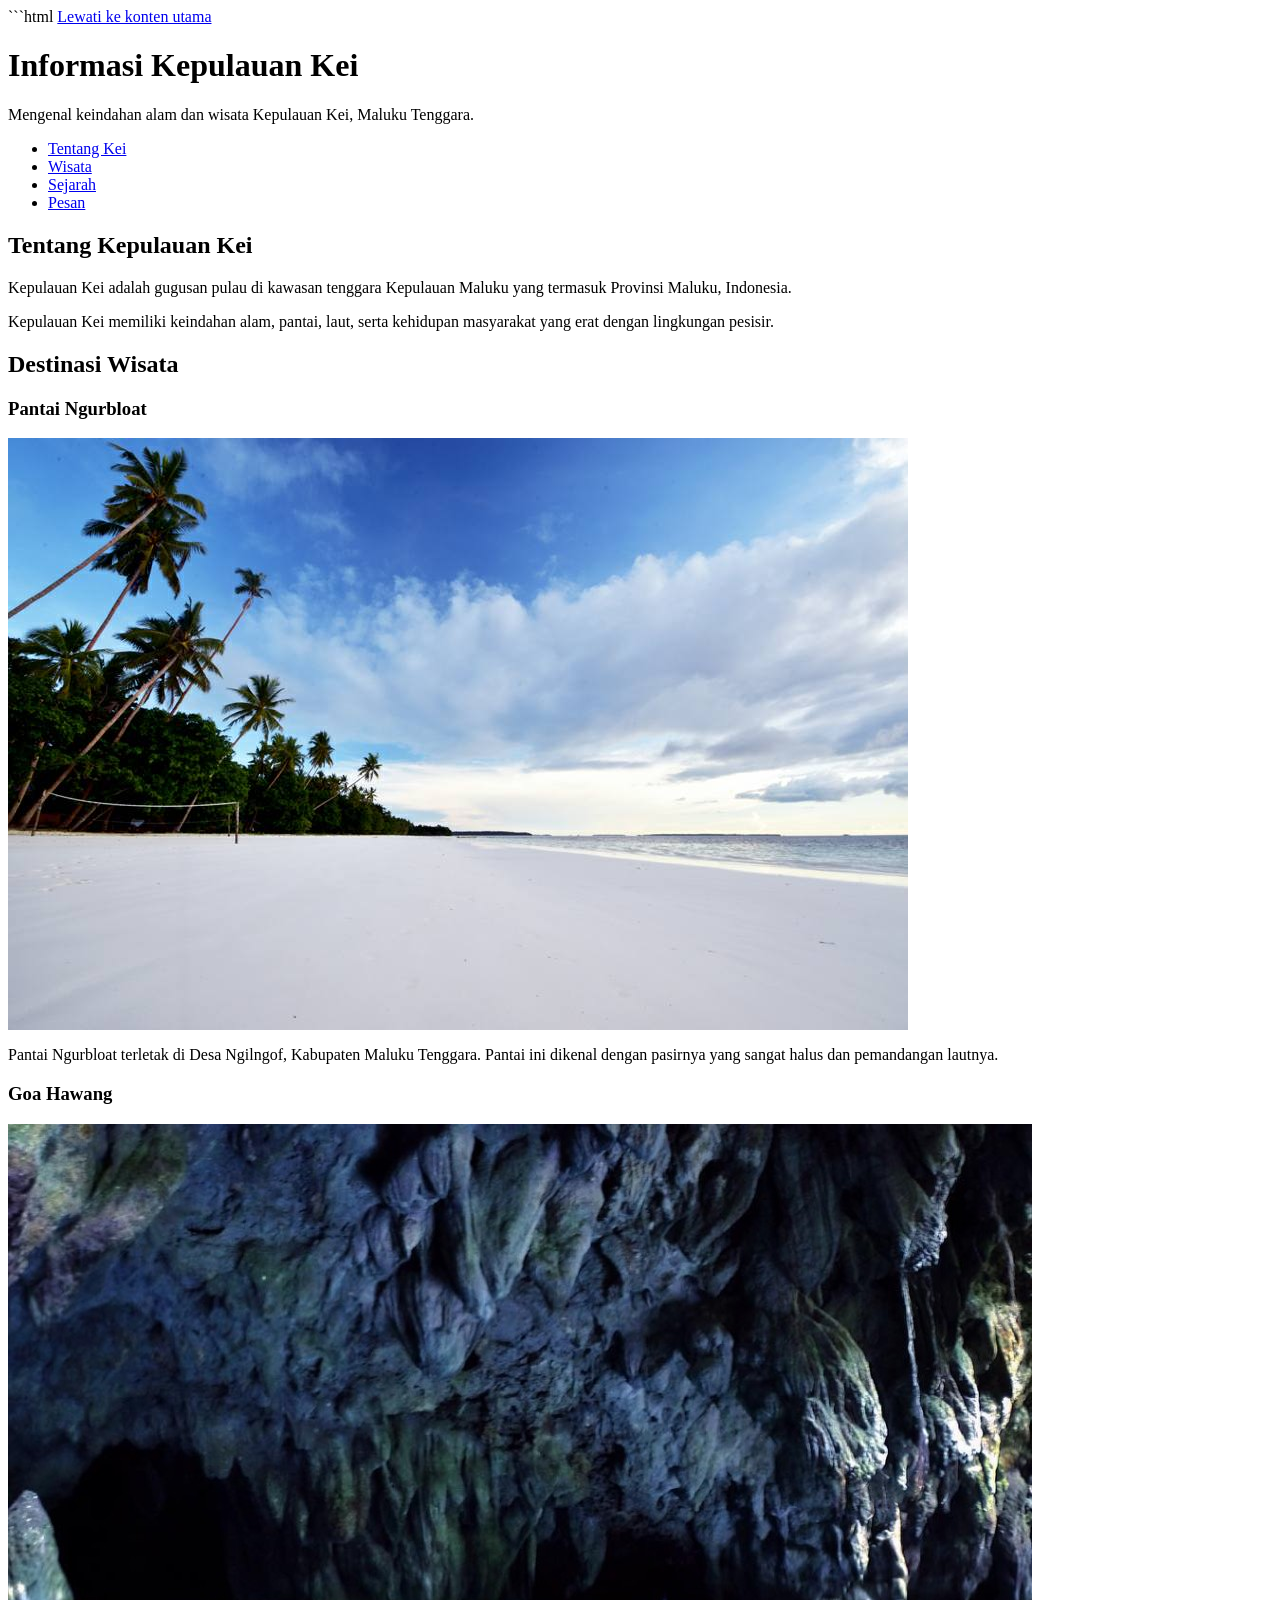
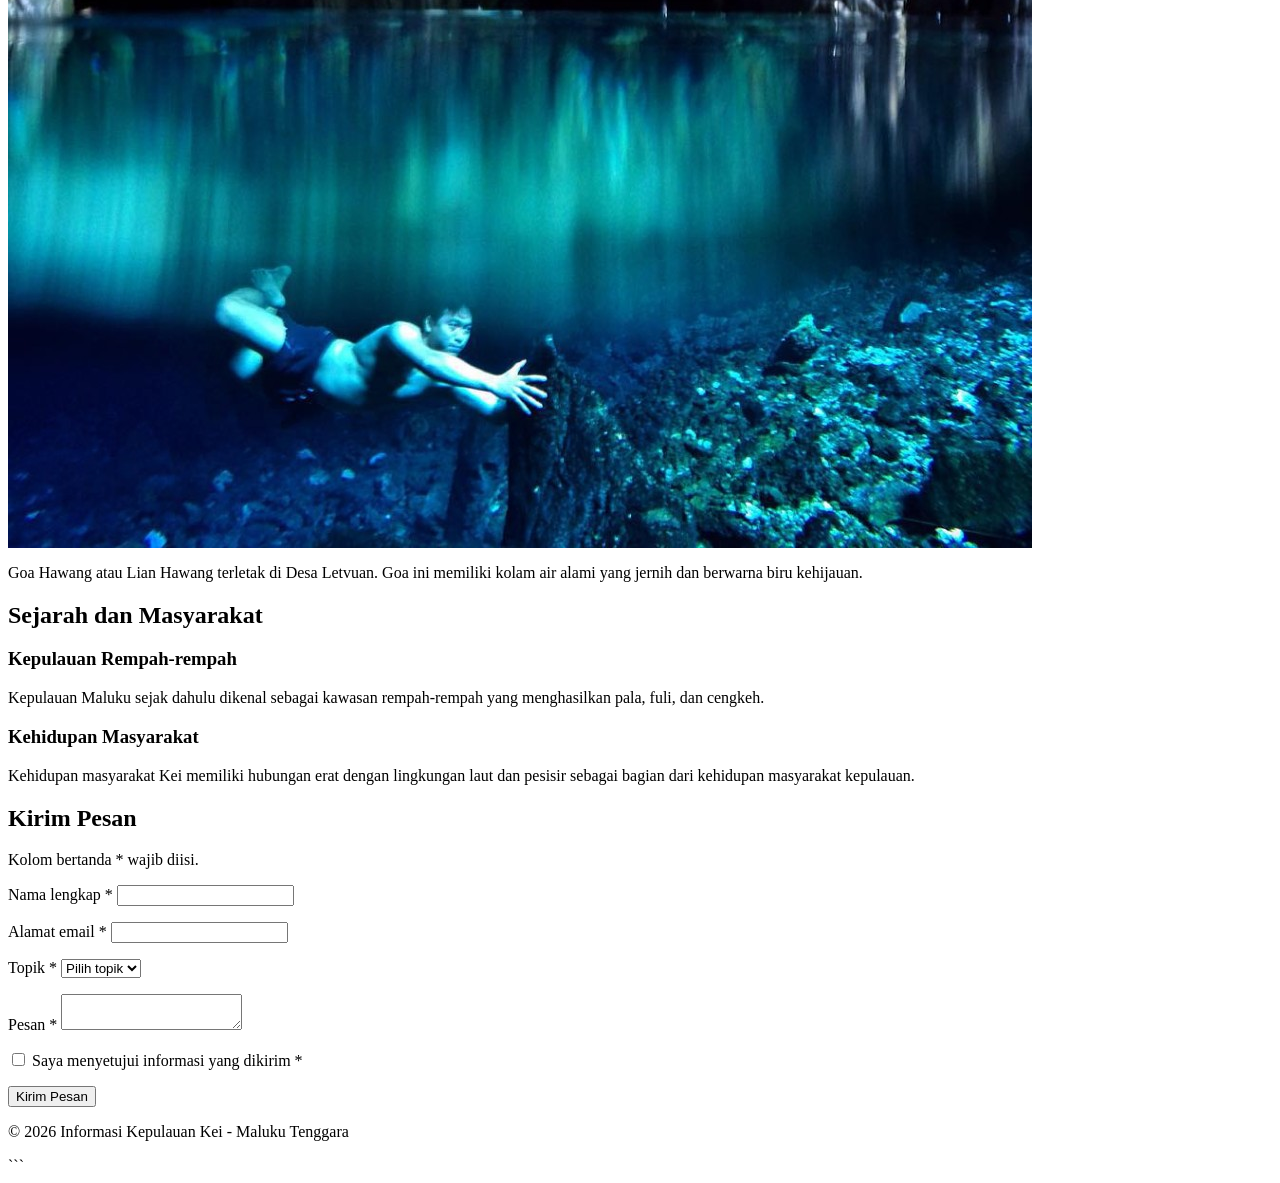
==== minggu_2/tugas_2/index.html @ 4e771b43 "Menata komponen dan state interaktif" ====
```html
<!DOCTYPE html>
<html lang="id">
<head>
  <meta charset="UTF-8">
  <meta name="viewport" content="width=device-width, initial-scale=1">
  <title>Informasi Kepulauan Kei</title>
  <link rel="stylesheet" href="css/gaya.css">
</head>

<body>

<a class="lewati" href="#konten">Lewati ke konten utama</a>

<header>
  <h1>Informasi Kepulauan Kei</h1>
  <p>Mengenal keindahan alam dan wisata Kepulauan Kei, Maluku Tenggara.</p>

  <nav aria-label="Navigasi utama">
    <ul>
      <li><a href="#tentang">Tentang Kei</a></li>
      <li><a href="#wisata">Wisata</a></li>
      <li><a href="#sejarah">Sejarah</a></li>
      <li><a href="#pesan">Pesan</a></li>
    </ul>
  </nav>
</header>

<main id="konten">

  <article id="tentang">
    <h2>Tentang Kepulauan Kei</h2>

    <p>
      Kepulauan Kei adalah gugusan pulau di kawasan tenggara
      Kepulauan Maluku yang termasuk Provinsi Maluku, Indonesia.
    </p>

    <p>
      Kepulauan Kei memiliki keindahan alam, pantai, laut,
      serta kehidupan masyarakat yang erat dengan lingkungan pesisir.
    </p>

  </article>


  <section id="wisata">
    <h2>Destinasi Wisata</h2>

    <article>
      <h3>Pantai Ngurbloat</h3>

      <img src="ngurbloat.jpg"
           alt="Pantai Ngurbloat di Desa Ngilngof dengan pasir putih">

      <p>
        Pantai Ngurbloat terletak di Desa Ngilngof, Kabupaten
        Maluku Tenggara. Pantai ini dikenal dengan pasirnya
        yang sangat halus dan pemandangan lautnya.
      </p>
    </article>

    <article>
      <h3>Goa Hawang</h3>

      <img src="goahawang.jpg"
           alt="Goa Hawang dengan kolam air jernih berwarna biru kehijauan">

      <p>
        Goa Hawang atau Lian Hawang terletak di Desa Letvuan.
        Goa ini memiliki kolam air alami yang jernih dan
        berwarna biru kehijauan.
      </p>
    </article>
  </section>


  <section id="sejarah">
    <h2>Sejarah dan Masyarakat</h2>

    <h3>Kepulauan Rempah-rempah</h3>
    <p>
      Kepulauan Maluku sejak dahulu dikenal sebagai kawasan
      rempah-rempah yang menghasilkan pala, fuli, dan cengkeh.
    </p>

    <h3>Kehidupan Masyarakat</h3>
    <p>
      Kehidupan masyarakat Kei memiliki hubungan erat dengan
      lingkungan laut dan pesisir sebagai bagian dari kehidupan
      masyarakat kepulauan.
    </p>
  </section>


  <section id="pesan">
    <h2>Kirim Pesan</h2>

    <p>Kolom bertanda * wajib diisi.</p>

    <form action="#pesan" method="post">

      <p>
        <label for="nama">Nama lengkap *</label>
        <input type="text" id="nama" name="nama"
               autocomplete="name" required>
      </p>

      <p>
        <label for="email">Alamat email *</label>
        <input type="email" id="email" name="email"
               autocomplete="email" required>
      </p>

      <p>
        <label for="topik">Topik *</label>
        <select id="topik" name="topik" required>
          <option value="">Pilih topik</option>
          <option value="wisata">Wisata</option>
          <option value="sejarah">Sejarah</option>
          <option value="budaya">Budaya</option>
        </select>
      </p>

      <p>
        <label for="pesan">Pesan *</label>
        <textarea id="pesan" name="pesan"
                  autocomplete="off" required></textarea>
      </p>

      <p>
        <input type="checkbox" id="setuju" name="persetujuan"
               value="setuju" required>
        <label for="setuju">Saya menyetujui informasi yang dikirim *</label>
      </p>

      <button type="submit">Kirim Pesan</button>

    </form>
  </section>

</main>

<footer>
  <p>&copy; 2026 Informasi Kepulauan Kei - Maluku Tenggara</p>
</footer>

</body>
</html>
```
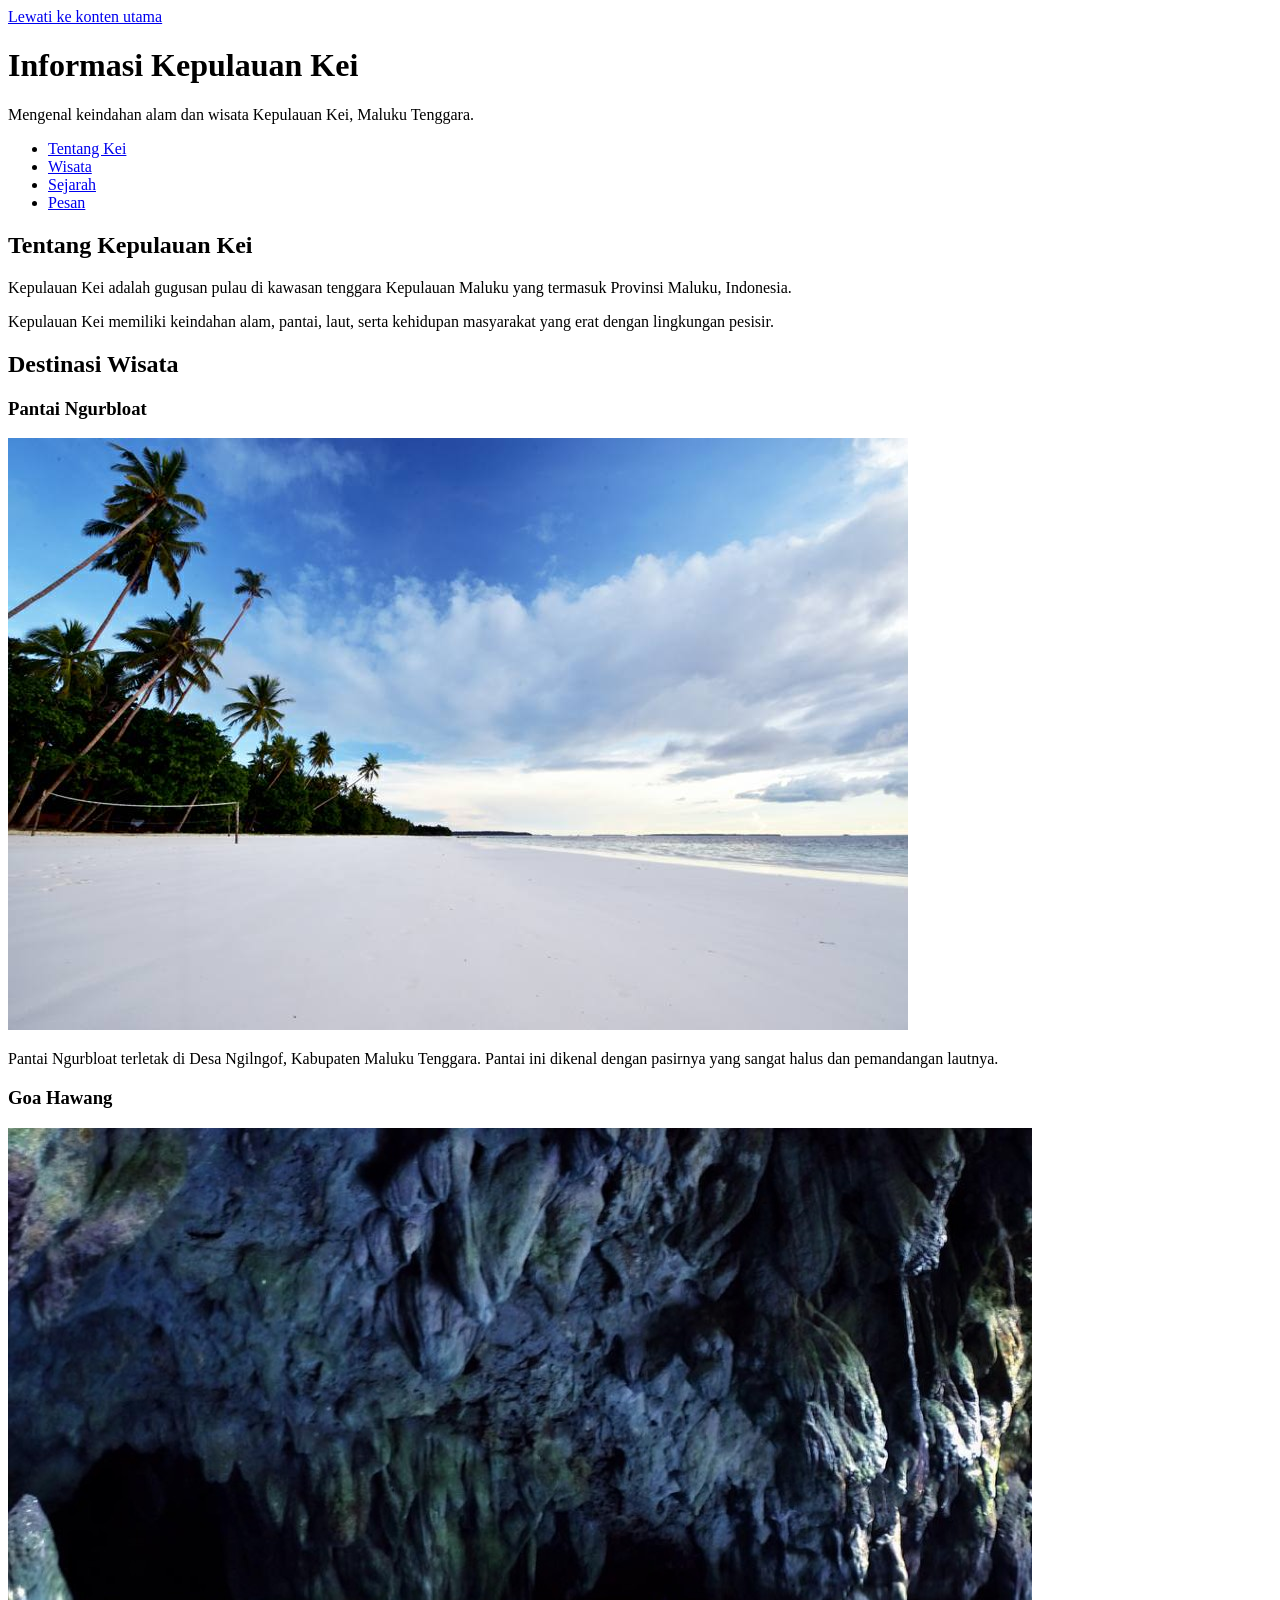
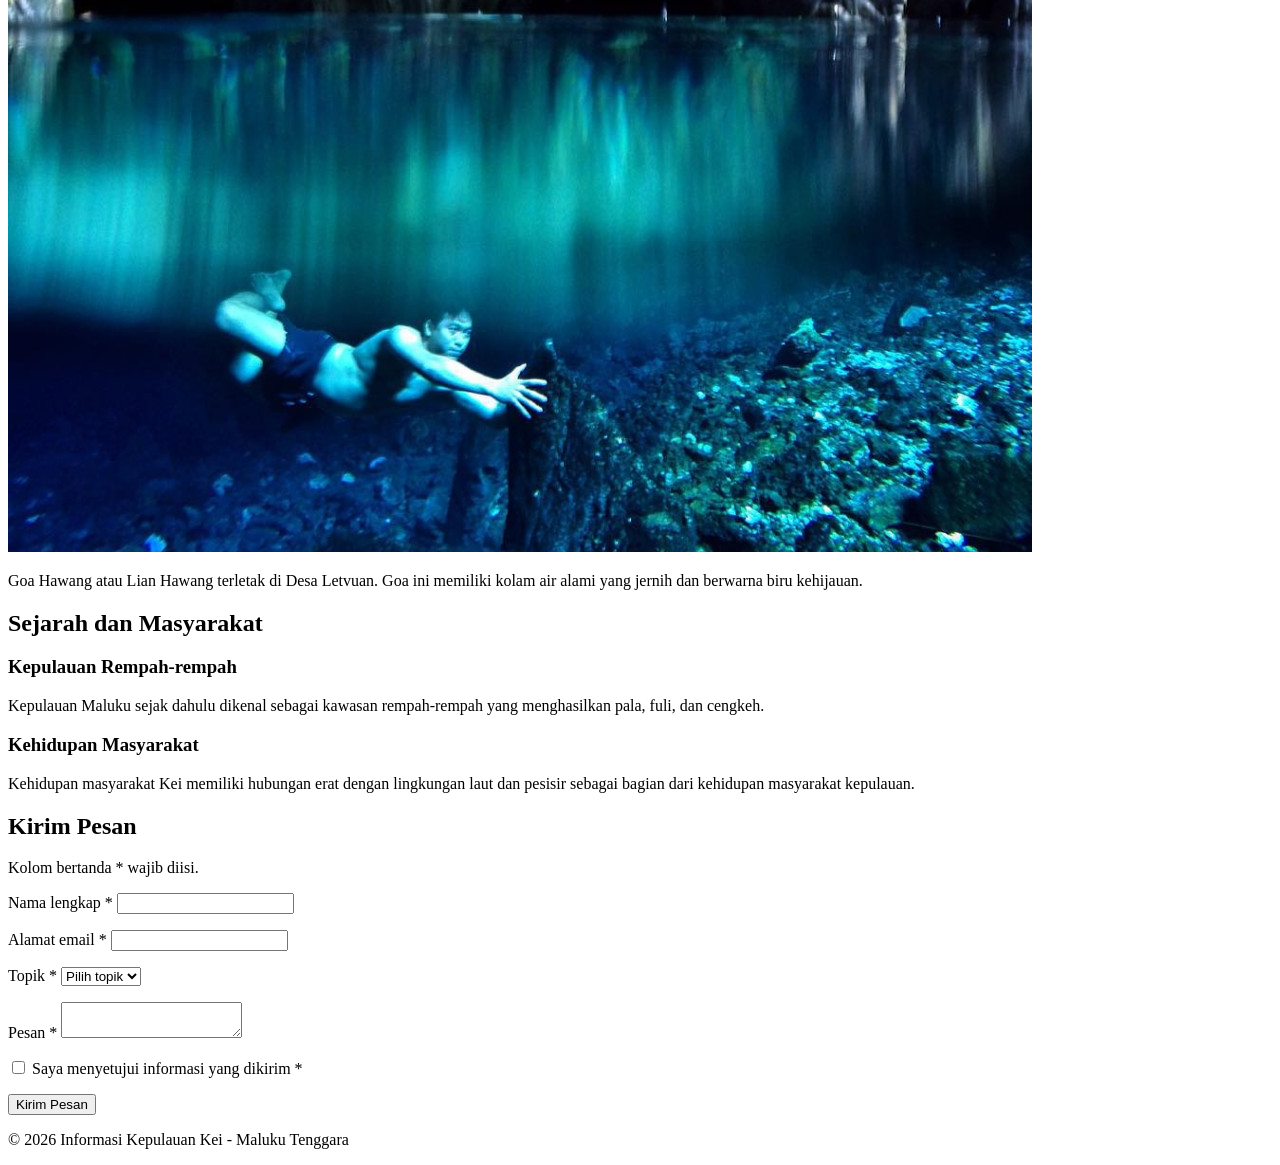
==== commit aa3b2493: "Update HTML structure for visual styling" ====
--- a/minggu_2/tugas_2/index.html
+++ b/minggu_2/tugas_2/index.html
@@ -1,11 +1,10 @@
-```html
 <!DOCTYPE html>
 <html lang="id">
 <head>
   <meta charset="UTF-8">
   <meta name="viewport" content="width=device-width, initial-scale=1">
   <title>Informasi Kepulauan Kei</title>
-  <link rel="stylesheet" href="css/gaya.css">
+  <link rel="stylesheet" href="style.css">
 </head>
 
 <body>
@@ -17,13 +16,13 @@
   <p>Mengenal keindahan alam dan wisata Kepulauan Kei, Maluku Tenggara.</p>
 
   <nav aria-label="Navigasi utama">
-    <ul>
-      <li><a href="#tentang">Tentang Kei</a></li>
-      <li><a href="#wisata">Wisata</a></li>
-      <li><a href="#sejarah">Sejarah</a></li>
-      <li><a href="#pesan">Pesan</a></li>
-    </ul>
-  </nav>
+  <ul>
+    <li><a class="nav-link" href="#tentang">Tentang Kei</a></li>
+    <li><a class="nav-link" href="#wisata">Wisata</a></li>
+    <li><a class="nav-link" href="#sejarah">Sejarah</a></li>
+    <li><a class="nav-link" href="#pesan">Pesan</a></li>
+  </ul>
+</nav>
 </header>
 
 <main id="konten">
@@ -47,8 +46,8 @@
   <section id="wisata">
     <h2>Destinasi Wisata</h2>
 
-    <article>
-      <h3>Pantai Ngurbloat</h3>
+    <article class="card">
+  <h3>Pantai Ngurbloat</h3>
 
       <img src="ngurbloat.jpg"
            alt="Pantai Ngurbloat di Desa Ngilngof dengan pasir putih">
@@ -60,8 +59,8 @@
       </p>
     </article>
 
-    <article>
-      <h3>Goa Hawang</h3>
+    <article class="card">
+  <h3>Goa Hawang</h3>
 
       <img src="goahawang.jpg"
            alt="Goa Hawang dengan kolam air jernih berwarna biru kehijauan">
@@ -146,5 +145,4 @@
 </footer>
 
 </body>
-</html>
-```
+</html>
